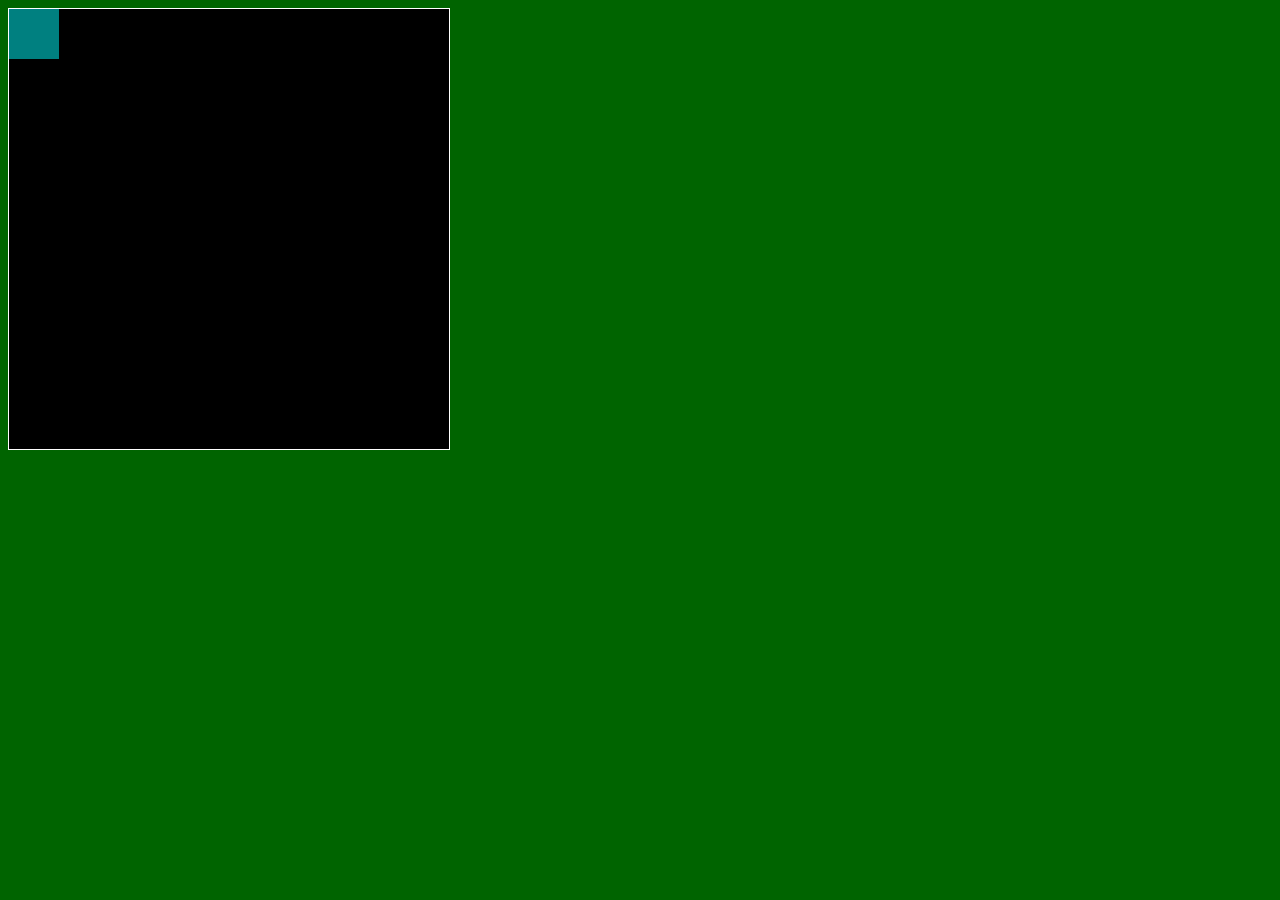
==== ASD projectsz/snake/index.html @ d641bbd5 "save all" ====
<!DOCTYPE html>
<html>
  <head>
    <title>Title</title>
    <!-- Load CSS files -->
    <link rel="stylesheet" type="text/css" href="index.css">
    
    <!-- Load JavaScript files -->
    <script src="jquery.min.js"></script>
    <script src="index.js"></script>
  </head>
  
  <body>
    <div id='board'>
      <div id='gameItem'></div>
    </div>
  </body>
</html>
---- ASD projectsz/snake/index.css ----
body {
  background-color: darkgreen;
}

#board {
  width: 440px;
  height: 440px;
  border: 1px solid white;
  background-color: black;
  position: relative;
}

#gameItem {
  background-color: teal;
  width: 50px;
  height: 50px;
  position: absolute;
/*   left: 100px; */  /* Uncomment if you want to set a "starting" position */
/*   top: 100px;  */  /* Uncomment if you want to set a "starting" position */
}
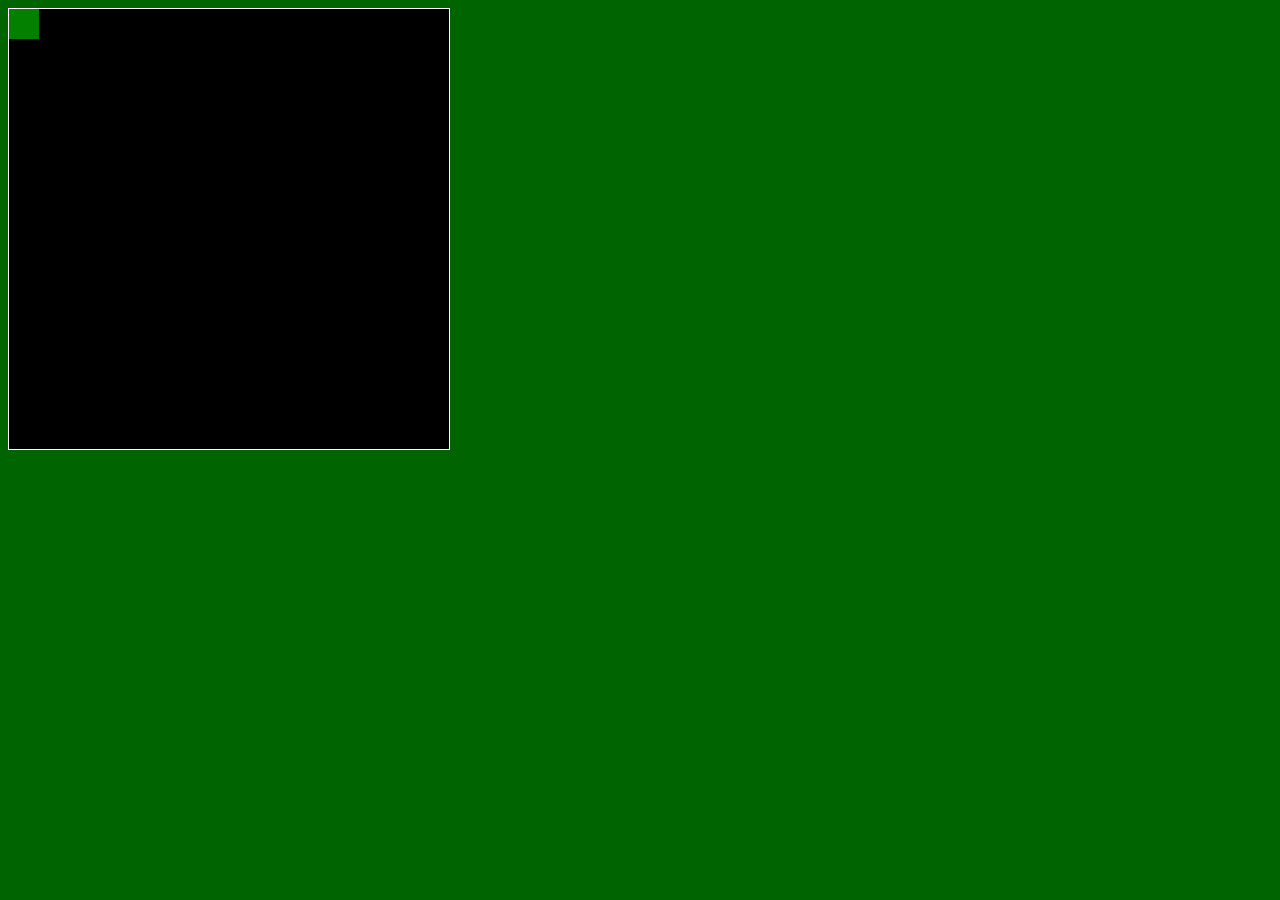
==== commit e4fe9bcb: "saving everything" ====
--- a/ASD projectsz/snake/index.html
+++ b/ASD projectsz/snake/index.html
@@ -13,6 +13,7 @@
   <body>
     <div id='board'>
       <div id='gameItem'></div>
+      <div id='tail'></div>
     </div>
   </body>
 </html>
--- a/ASD projectsz/snake/index.css
+++ b/ASD projectsz/snake/index.css
@@ -12,10 +12,19 @@
 }
 
 #gameItem {
-  background-color: teal;
-  width: 50px;
-  height: 50px;
+  background-color: rgb(4, 128, 0);
+  width: 30px;
+  height: 30px;
   position: absolute;
+
+
 /*   left: 100px; */  /* Uncomment if you want to set a "starting" position */
 /*   top: 100px;  */  /* Uncomment if you want to set a "starting" position */
 }
+
+#tail {
+background-color: rgb(4, 128, 0);
+width: 30px;
+height: 30px;
+position: absolute;
+  }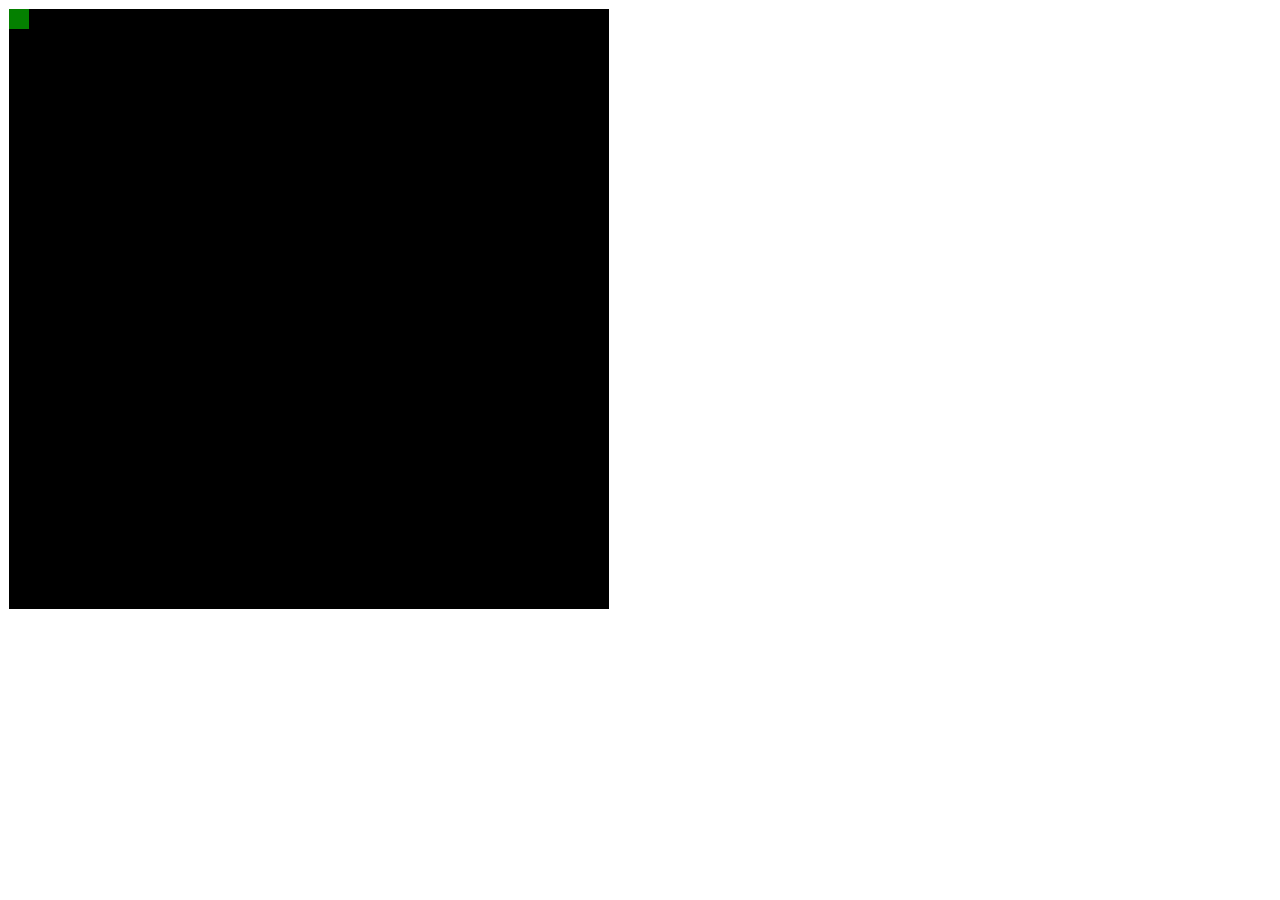
==== commit 680dd2ce: "save message" ====
--- a/ASD projectsz/snake/index.html
+++ b/ASD projectsz/snake/index.html
@@ -13,7 +13,6 @@
   <body>
     <div id='board'>
       <div id='gameItem'></div>
-      <div id='tail'></div>
     </div>
   </body>
 </html>
--- a/ASD projectsz/snake/index.css
+++ b/ASD projectsz/snake/index.css
@@ -1,11 +1,11 @@
 
 body {
-  background-color: darkgreen;
+  background-color: rgb(255, 255, 255);
 }
 
 #board {
-  width: 440px;
-  height: 440px;
+  width: 600px;
+  height: 600px;
   border: 1px solid white;
   background-color: black;
   position: relative;
@@ -13,18 +13,16 @@
 
 #gameItem {
   background-color: rgb(4, 128, 0);
-  width: 30px;
-  height: 30px;
+  width: 20px;
+  height: 20px;
   position: absolute;
+    left: 100px;   /* Uncomment if you want to set a "starting" position */
+    top: 100px;    /* Uncomment if you want to set a "starting" position */
+    }
 
-
-/*   left: 100px; */  /* Uncomment if you want to set a "starting" position */
-/*   top: 100px;  */  /* Uncomment if you want to set a "starting" position */
-}
-
-#tail {
-background-color: rgb(4, 128, 0);
-width: 30px;
-height: 30px;
-position: absolute;
-  }+#apple {
+    background-color: red;
+    width: 20px;
+    height: 20px;
+    position: absolute;
+}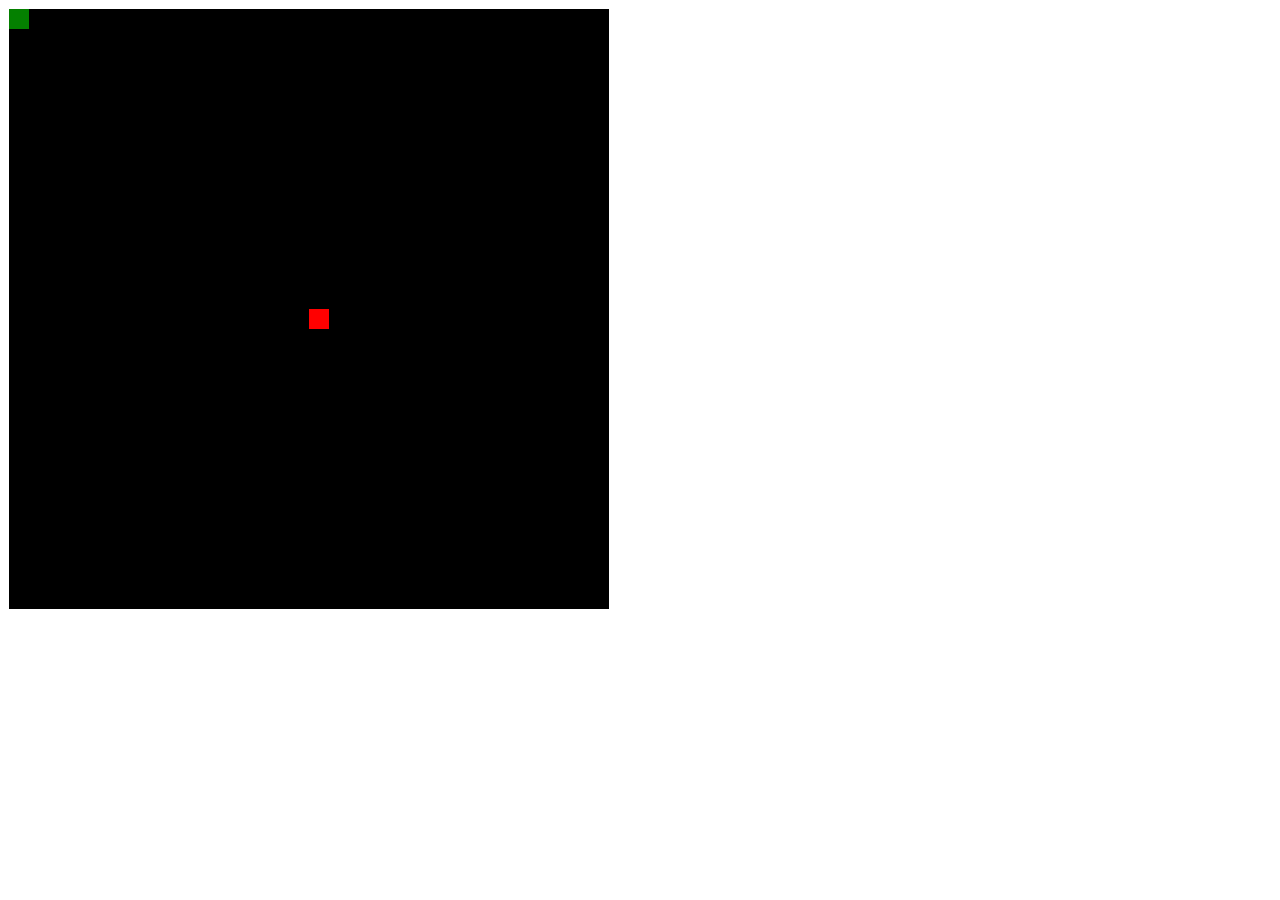
==== commit 1fb2739f: "save" ====
--- a/ASD projectsz/snake/index.html
+++ b/ASD projectsz/snake/index.html
@@ -13,6 +13,7 @@
   <body>
     <div id='board'>
       <div id='gameItem'></div>
+      <div id='apple'></div>
     </div>
   </body>
 </html>
--- a/ASD projectsz/snake/index.css
+++ b/ASD projectsz/snake/index.css
@@ -16,8 +16,8 @@
   width: 20px;
   height: 20px;
   position: absolute;
-    left: 100px;   /* Uncomment if you want to set a "starting" position */
-    top: 100px;    /* Uncomment if you want to set a "starting" position */
+    left: 200px;   /* Uncomment if you want to set a "starting" position */
+    top: 300px;    /* Uncomment if you want to set a "starting" position */
     }
 
 #apple {
@@ -25,4 +25,6 @@
     width: 20px;
     height: 20px;
     position: absolute;
+    left: 300px;
+    top: 300px;
 }